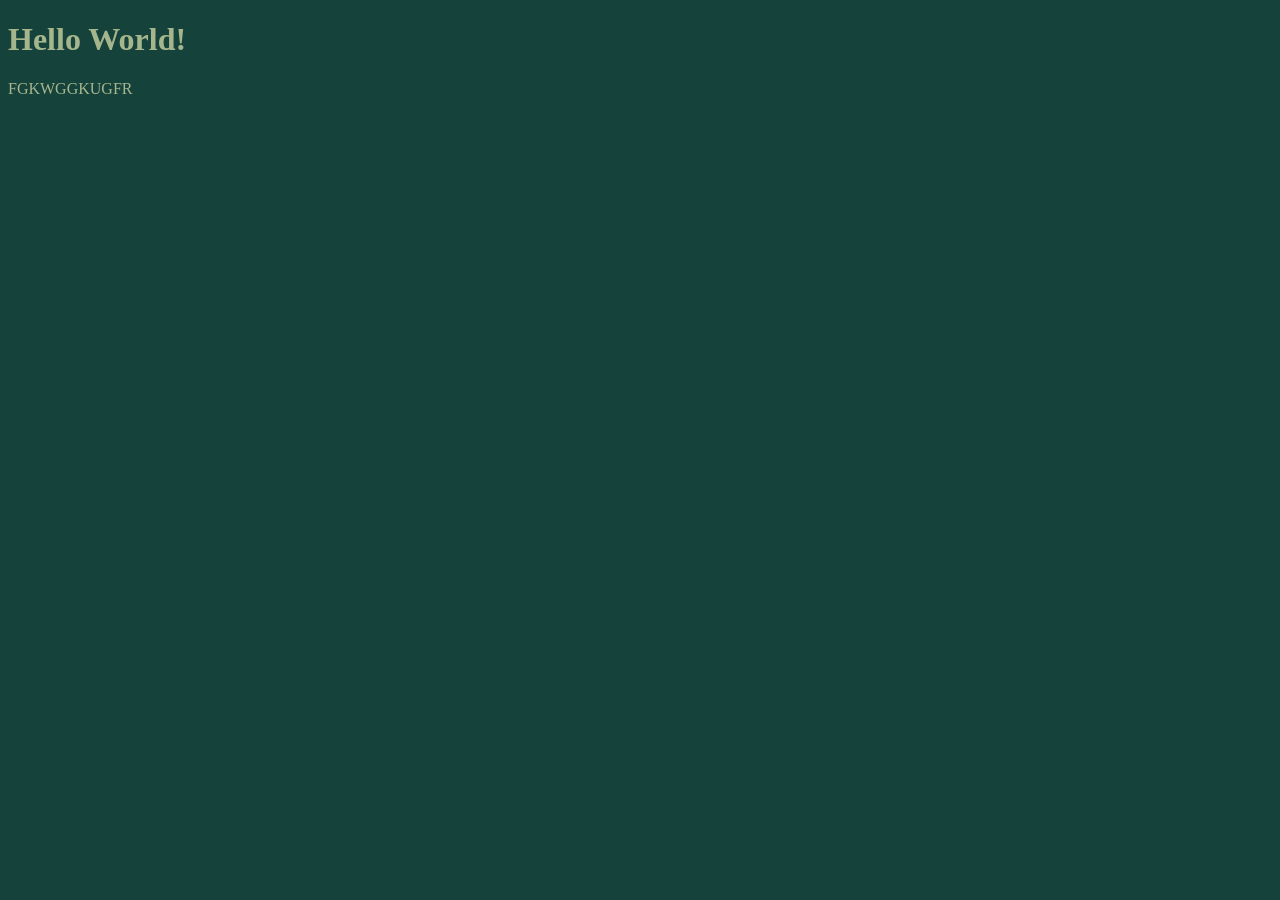
==== index.html @ 22420eea ",a" ====
<!doctype html>

<html>

<head>
<title>My first page!</title>
</head>
<style>
    body{background-color:#16423C ;}
    h1{color: #A5B68D;}
    p {color: #A5B68D;}
</style>
<body >
<h1>Hello World!</h1>
<P>FGKWGGKUGFR</P>

</body>

</html>
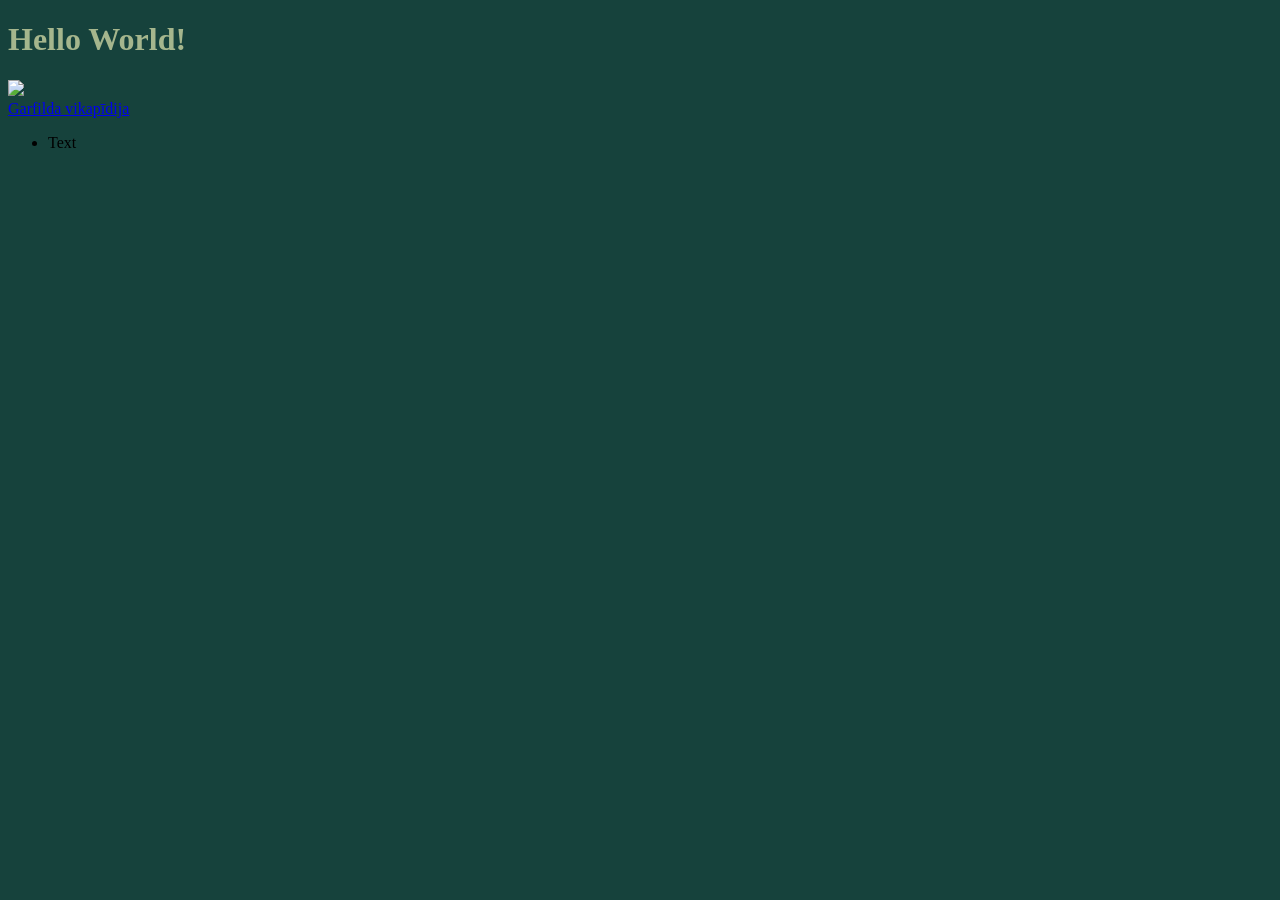
==== commit a65f8a66: "07102024" ====
--- a/index.html
+++ b/index.html
@@ -1,5 +1,4 @@
 <!doctype html>
-
 <html>
 
 <head>
@@ -12,8 +11,16 @@
 </style>
 <body >
 <h1>Hello World!</h1>
-<P>FGKWGGKUGFR</P>
+<P>
+    
+</BODY> 
+<IMG src="https://yt3.googleusercontent.com/ytc/AIdro_kj2UN0hFSfq1uQysiU5iBPycFbOpERdRWDGpQ6aYN37eI=s900-c-k-c0x00ffffff-no-rj">
+    
+<a href=https://en.wikipedia.org/wiki/Garfield><br>Garfilda vikapīdija</a>
 
-</body>
+
+<ul>
+    <li>Text</li>
+</ul>
 
 </html>
